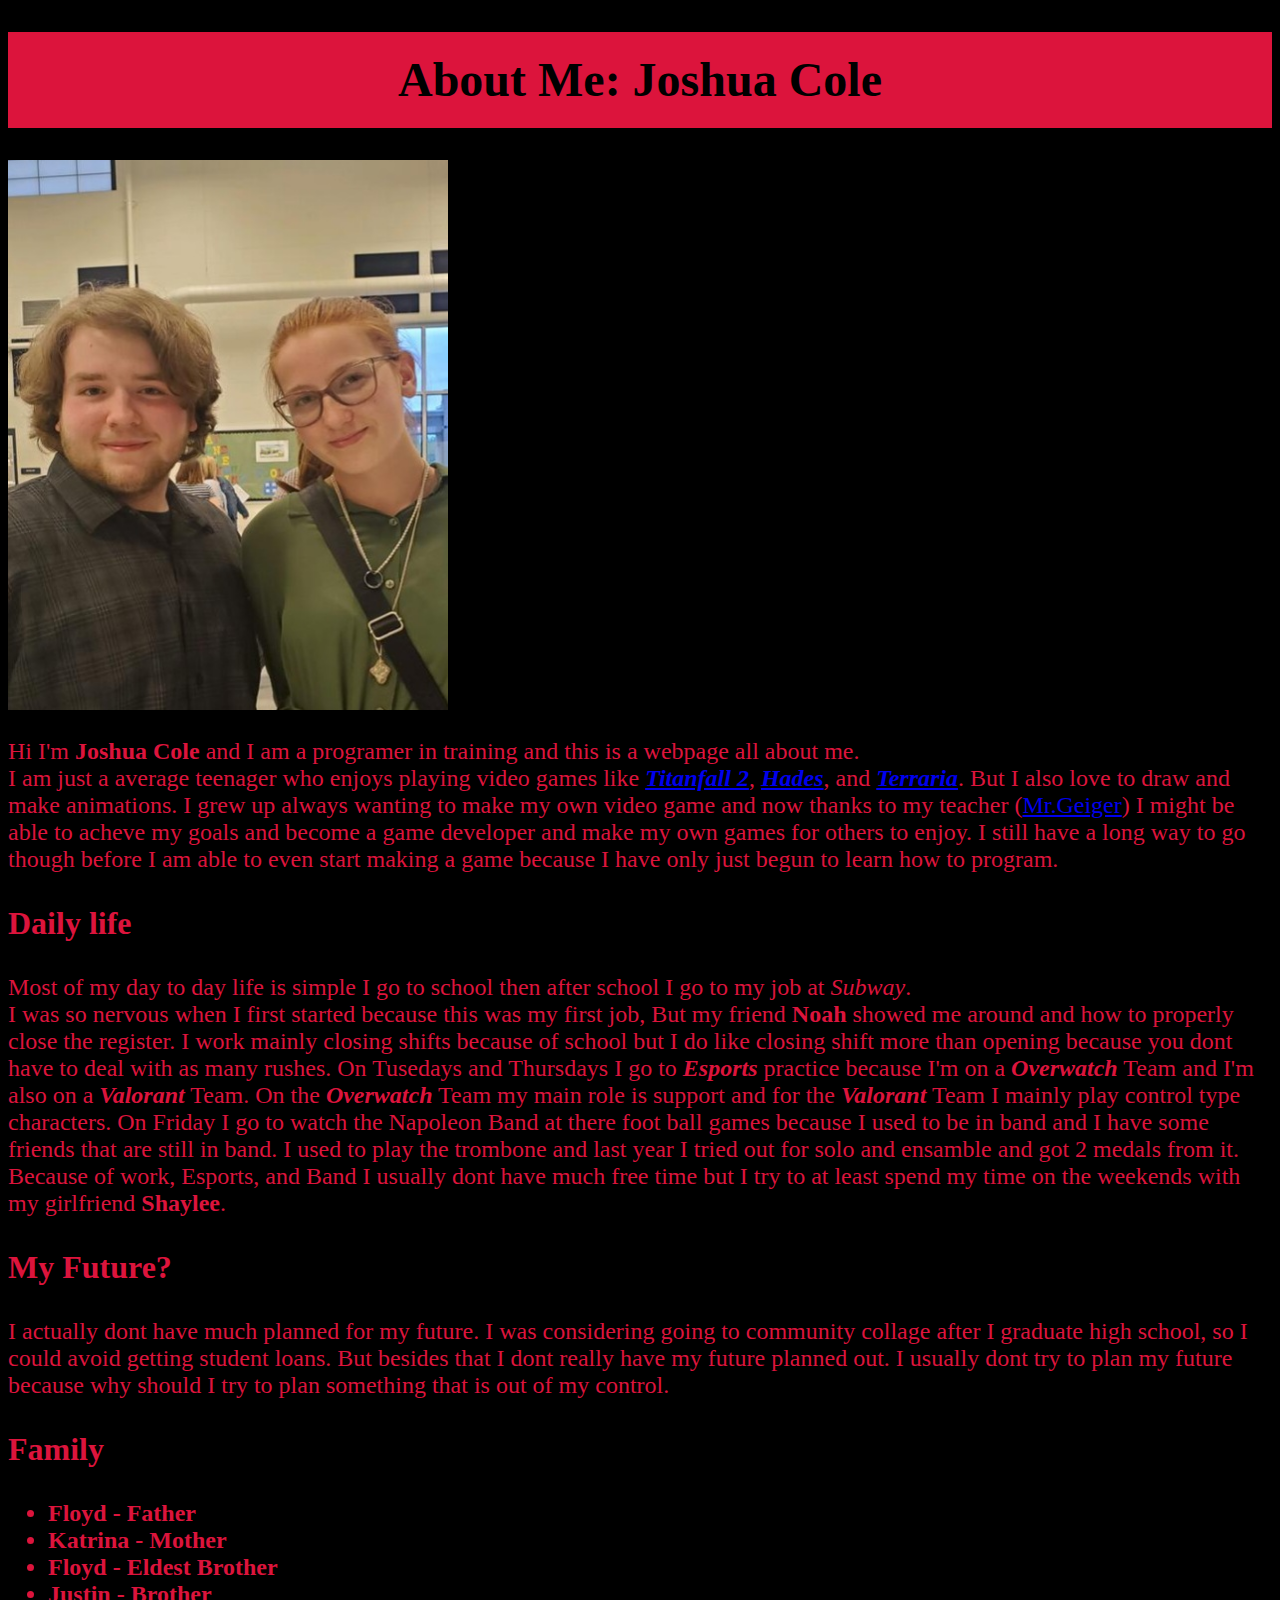
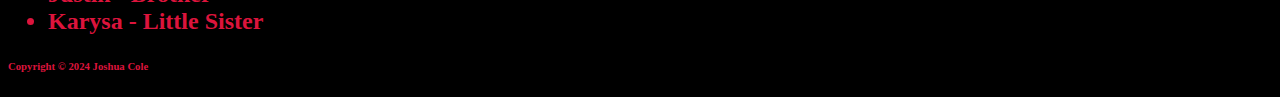
==== index.html @ f99acadc "added styles" ====
<!DOCTYPE html>
<html lang="en"> 
    <head>
        <!--meta stuff-->
        <meta charset="UTF-8">
        <meta name="description" content="This is a page about Joshua Cole">
        <meta name="keywords" content="Joshua, Cole, Joshua Cole">
        <title>Hi, Im Josh</title>
        <link rel="stylesheet" href="mystyle.css">
       <!-- embedded style
         <style>
            h1{
                color:aqua;
            }
        </style> -->
    </head>

    <!--information about me-->
    <body>
        <h1> About Me: Joshua Cole</h1>
        <img src="images/me.jpg" alt="a picture of Joshua Cole and his girlfriend Shaylee" height="550" width="440">
        <p>Hi I'm <strong>Joshua Cole</strong> and I am a programer in training and this is a webpage all about me.<br> I am just a average teenager who enjoys playing video games like <a href="https://en.wikipedia.org/wiki/Titanfall_2" title="titanfall 2 wiki"><em><strong>Titanfall 2</strong></em></a>,
            <a href="https://hades.fandom.com/wiki/Hades_(game)" title="Hades wiki"><em><strong>Hades</strong></em></a>, and <a href="https://terraria.org" title="terraria home page"><em><strong>Terraria</strong></em></a>. 
            But I also love to draw and make animations. I grew up always wanting to make my own video game and now thanks to my teacher (<a href="https://mrgeiger.com" title="mrgeiger.com">Mr.Geiger</a>) I might be able to acheve my goals and become a game developer and make my own games for others to enjoy.
            I still have a long way to go though before I am able to even start making a game because I have only just begun to learn how to program.
        </p>
    <!--My Daily life-->
        <h3>Daily life</h3>
        <p>Most of my day to day life is simple I go to school then after school I go to my job at <em>Subway</em>.<br> I was so nervous when I first started because this was my first job,
            But my friend <strong>Noah</strong> showed me around and how to properly close the register. I work mainly closing shifts because of school but I do like closing shift more than opening because you dont have to deal with as many rushes.
        On Tusedays and Thursdays I go to <em><strong>Esports</strong></em> practice because I'm on a <em><strong>Overwatch</strong></em> Team and I'm also on a <em><strong>Valorant</strong></em> Team. On the <em><strong>Overwatch</strong></em> Team
         my main role is support and for the <em><strong>Valorant</strong></em> Team I mainly play control type characters.
        On Friday I go to watch the Napoleon Band at there foot ball games because I used to be in band and I have some friends that are still in band. I used to play the trombone and last year I tried out for solo and ensamble and got 2 medals from it.
         Because of work, Esports, and Band I usually dont have much free time but I try to at least spend my time on the weekends with my girlfriend <strong>Shaylee</strong>.
        
        </p>
    <!--Future-->
        <h3>My Future?</h3>
        <p>I actually dont have much planned for my future. I was considering going to community collage after I graduate high school, so I could avoid getting student loans. But besides that I dont really have my future planned out.
        I usually dont try to plan my future because why should I try to plan something that is out of my control.</p>
    <!--My family-->
        <h3>Family</h3>
        <ul><li>Floyd - Father</li>
        <li>Katrina - Mother</li>
        <li>Floyd - Eldest Brother</li>
        <li>Justin - Brother</li>
        <li>Karysa - Little Sister</li></ul>

        <h6> Copyright &copy; 2024 Joshua Cole</h6>
    </body>
</html>
<!--inline style do not use <h1> style="color:red"-->
---- mystyle.css ----
h1 {
    background-color: crimson;
    color : black;
    text-align : center;
    font: bold italic 'Times New Roman', times, serif;
    font-size: 3em;
    line-height: 2em;
}
h3 {
    color: crimson;
    font-family: 'Times New Roman', Times, serif;
    font-size: 2em;
    
}

body{
    background-color: rgb(0, 0, 0);
}

p {
    color: crimson;
    font-family: 'Times New Roman', Times, serif;
    font-size: 1.5em;
    font-style: normal;
    font-weight: normal;
}
ul {
    color: crimson;
    font-size: 1.5em;
    font-weight: bold;
}

h6 {
    color: crimson;
}
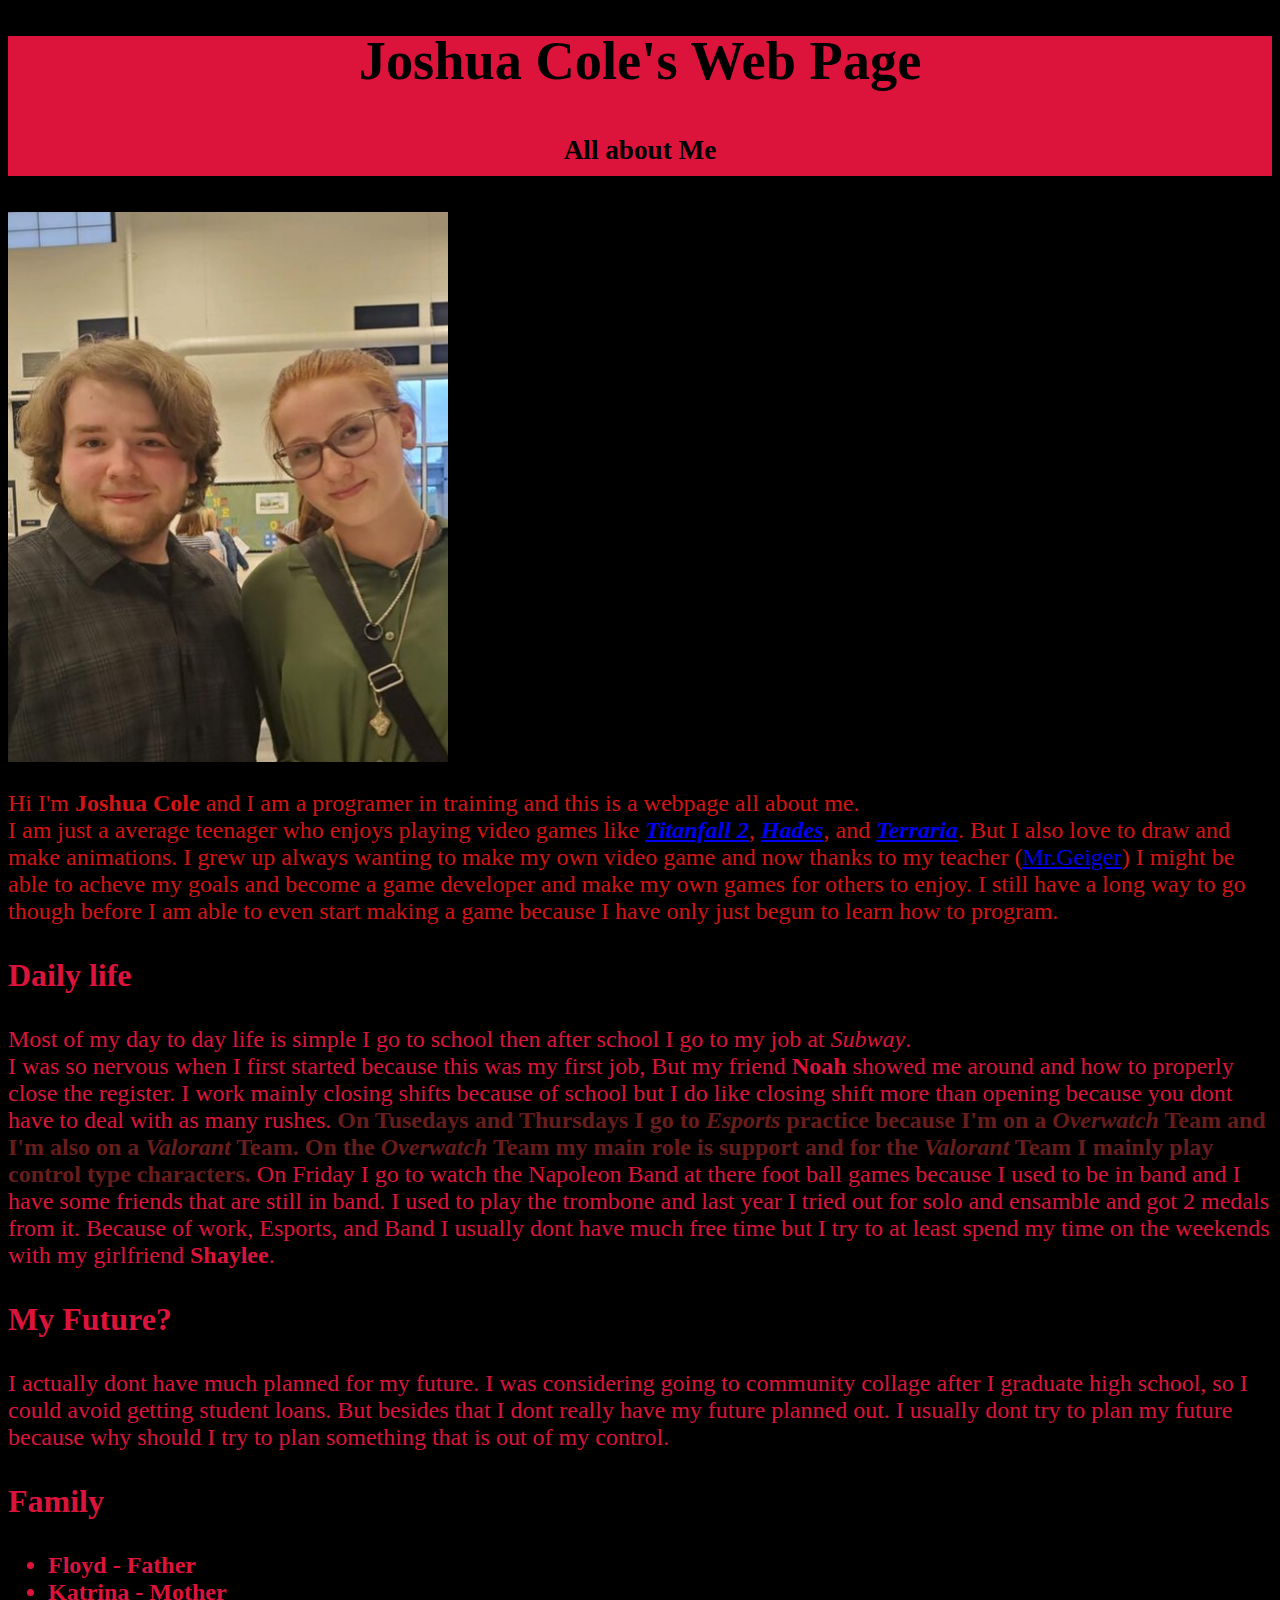
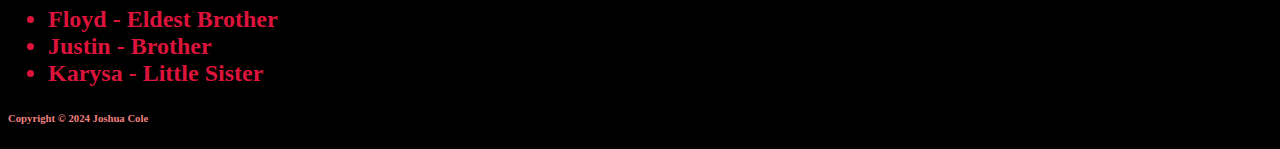
==== commit d0a4bdae: "playlist complete" ====
--- a/index.html
+++ b/index.html
@@ -17,19 +17,23 @@
 
     <!--information about me-->
     <body>
-        <h1> About Me: Joshua Cole</h1>
-        <img src="images/me.jpg" alt="a picture of Joshua Cole and his girlfriend Shaylee" height="550" width="440">
-        <p>Hi I'm <strong>Joshua Cole</strong> and I am a programer in training and this is a webpage all about me.<br> I am just a average teenager who enjoys playing video games like <a href="https://en.wikipedia.org/wiki/Titanfall_2" title="titanfall 2 wiki"><em><strong>Titanfall 2</strong></em></a>,
-            <a href="https://hades.fandom.com/wiki/Hades_(game)" title="Hades wiki"><em><strong>Hades</strong></em></a>, and <a href="https://terraria.org" title="terraria home page"><em><strong>Terraria</strong></em></a>. 
-            But I also love to draw and make animations. I grew up always wanting to make my own video game and now thanks to my teacher (<a href="https://mrgeiger.com" title="mrgeiger.com">Mr.Geiger</a>) I might be able to acheve my goals and become a game developer and make my own games for others to enjoy.
-            I still have a long way to go though before I am able to even start making a game because I have only just begun to learn how to program.
-        </p>
+        <header>
+        <h1>Joshua Cole's Web Page</h1>
+        <h4>All about Me</h4></header>
+        <main>
+            <img src="images/me.jpg" alt="a picture of Joshua Cole and his girlfriend Shaylee" height="550" width="440">
+            <p>Hi I'm <strong>Joshua Cole</strong> and I am a programer in training and this is a webpage all about me.<br> I am just a average teenager who enjoys playing video games like <a href="https://en.wikipedia.org/wiki/Titanfall_2" title="titanfall 2 wiki"><em><strong>Titanfall 2</strong></em></a>,
+                <a href="https://hades.fandom.com/wiki/Hades_(game)" title="Hades wiki"><em><strong>Hades</strong></em></a>, and <a href="https://terraria.org" title="terraria home page"><em><strong>Terraria</strong></em></a>.
+                But I also love to draw and make animations. I grew up always wanting to make my own video game and now thanks to my teacher (<a href="https://mrgeiger.com" title="mrgeiger.com">Mr.Geiger</a>) I might be able to acheve my goals and become a game developer and make my own games for others to enjoy.
+                I still have a long way to go though before I am able to even start making a game because I have only just begun to learn how to program.
+            </p>
+        </main>
     <!--My Daily life-->
         <h3>Daily life</h3>
         <p>Most of my day to day life is simple I go to school then after school I go to my job at <em>Subway</em>.<br> I was so nervous when I first started because this was my first job,
             But my friend <strong>Noah</strong> showed me around and how to properly close the register. I work mainly closing shifts because of school but I do like closing shift more than opening because you dont have to deal with as many rushes.
-        On Tusedays and Thursdays I go to <em><strong>Esports</strong></em> practice because I'm on a <em><strong>Overwatch</strong></em> Team and I'm also on a <em><strong>Valorant</strong></em> Team. On the <em><strong>Overwatch</strong></em> Team
-         my main role is support and for the <em><strong>Valorant</strong></em> Team I mainly play control type characters.
+            <span id="videoGames">On Tusedays and Thursdays I go to <em><strong>Esports</strong></em> practice because I'm on a <em><strong>Overwatch</strong></em> Team and I'm also on a <em><strong>Valorant</strong></em> Team. On the <em><strong>Overwatch</strong></em> Team
+         my main role is support and for the <em><strong>Valorant</strong></em> Team I mainly play control type characters.</span>
         On Friday I go to watch the Napoleon Band at there foot ball games because I used to be in band and I have some friends that are still in band. I used to play the trombone and last year I tried out for solo and ensamble and got 2 medals from it.
          Because of work, Esports, and Band I usually dont have much free time but I try to at least spend my time on the weekends with my girlfriend <strong>Shaylee</strong>.
         
@@ -38,7 +42,8 @@
         <h3>My Future?</h3>
         <p>I actually dont have much planned for my future. I was considering going to community collage after I graduate high school, so I could avoid getting student loans. But besides that I dont really have my future planned out.
         I usually dont try to plan my future because why should I try to plan something that is out of my control.</p>
-    <!--My family-->
+    
+        <!--My family-->
         <h3>Family</h3>
         <ul><li>Floyd - Father</li>
         <li>Katrina - Mother</li>
@@ -46,7 +51,9 @@
         <li>Justin - Brother</li>
         <li>Karysa - Little Sister</li></ul>
 
-        <h6> Copyright &copy; 2024 Joshua Cole</h6>
+        <footer>   
+        <h6> Copyright &copy; 2024 Joshua Cole</h6> </footer>
+
     </body>
 </html>
 <!--inline style do not use <h1> style="color:red"-->--- a/mystyle.css
+++ b/mystyle.css
@@ -1,13 +1,14 @@
-h1 {
+header {
     background-color: crimson;
     color : black;
     text-align : center;
-    font: bold italic 'Times New Roman', times, serif;
-    font-size: 3em;
-    line-height: 2em;
+    
+    font-family: 'Times New Roman', Times, serif;
+    font-size: 1.7em;
+    line-height: 1.9em;
 }
+
 h3 {
-    color: crimson;
     font-family: 'Times New Roman', Times, serif;
     font-size: 2em;
     
@@ -15,10 +16,10 @@
 
 body{
     background-color: rgb(0, 0, 0);
+    color: crimson;
 }
 
 p {
-    color: crimson;
     font-family: 'Times New Roman', Times, serif;
     font-size: 1.5em;
     font-style: normal;
@@ -30,7 +31,15 @@
     font-weight: bold;
 }
 
-h6 {
-    color: crimson;
+#videoGames {
+    color: rgb(104, 29, 29);
+    font-weight: bold;
 }
 
+main {
+    color: rgb(211, 20, 20);
+}
+
+footer {
+    color: rgb(238, 128, 128);
+}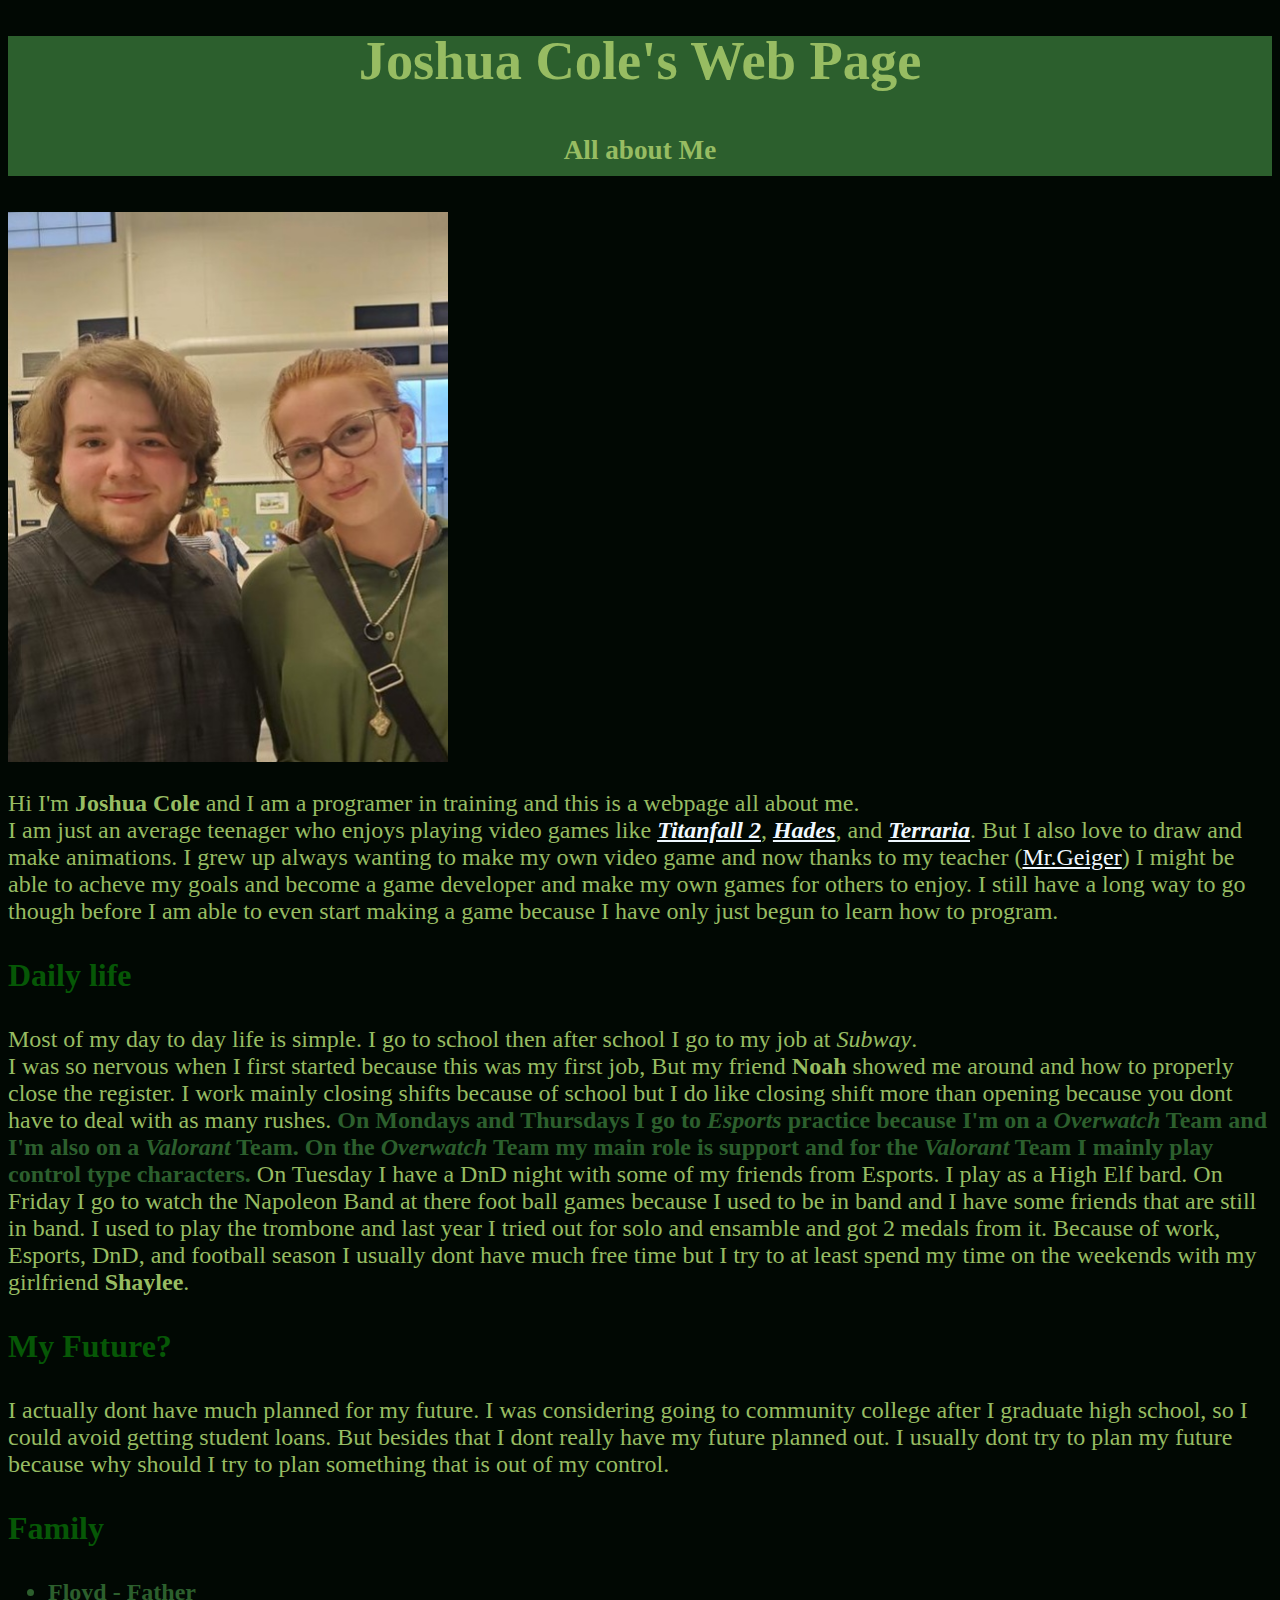
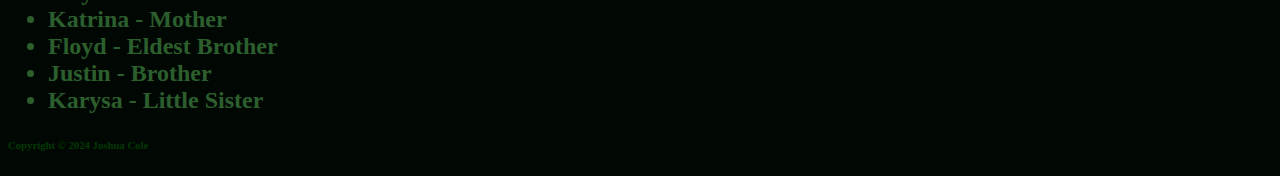
==== commit 3cfb3000: "thursday" ====
--- a/index.html
+++ b/index.html
@@ -22,7 +22,7 @@
         <h4>All about Me</h4></header>
         <main>
             <img src="images/me.jpg" alt="a picture of Joshua Cole and his girlfriend Shaylee" height="550" width="440">
-            <p>Hi I'm <strong>Joshua Cole</strong> and I am a programer in training and this is a webpage all about me.<br> I am just a average teenager who enjoys playing video games like <a href="https://en.wikipedia.org/wiki/Titanfall_2" title="titanfall 2 wiki"><em><strong>Titanfall 2</strong></em></a>,
+            <p>Hi I'm <strong>Joshua Cole</strong> and I am a programer in training and this is a webpage all about me.<br> I am just an average teenager who enjoys playing video games like <a href="https://en.wikipedia.org/wiki/Titanfall_2" title="titanfall 2 wiki"><em><strong>Titanfall 2</strong></em></a>,
                 <a href="https://hades.fandom.com/wiki/Hades_(game)" title="Hades wiki"><em><strong>Hades</strong></em></a>, and <a href="https://terraria.org" title="terraria home page"><em><strong>Terraria</strong></em></a>.
                 But I also love to draw and make animations. I grew up always wanting to make my own video game and now thanks to my teacher (<a href="https://mrgeiger.com" title="mrgeiger.com">Mr.Geiger</a>) I might be able to acheve my goals and become a game developer and make my own games for others to enjoy.
                 I still have a long way to go though before I am able to even start making a game because I have only just begun to learn how to program.
@@ -30,17 +30,18 @@
         </main>
     <!--My Daily life-->
         <h3>Daily life</h3>
-        <p>Most of my day to day life is simple I go to school then after school I go to my job at <em>Subway</em>.<br> I was so nervous when I first started because this was my first job,
+        <p>Most of my day to day life is simple. I go to school then after school I go to my job at <em>Subway</em>.<br> I was so nervous when I first started because this was my first job,
             But my friend <strong>Noah</strong> showed me around and how to properly close the register. I work mainly closing shifts because of school but I do like closing shift more than opening because you dont have to deal with as many rushes.
-            <span id="videoGames">On Tusedays and Thursdays I go to <em><strong>Esports</strong></em> practice because I'm on a <em><strong>Overwatch</strong></em> Team and I'm also on a <em><strong>Valorant</strong></em> Team. On the <em><strong>Overwatch</strong></em> Team
+            <span id="videoGames">On Mondays and Thursdays I go to <em><strong>Esports</strong></em> practice because I'm on a <em><strong>Overwatch</strong></em> Team and I'm also on a <em><strong>Valorant</strong></em> Team. On the <em><strong>Overwatch</strong></em> Team
          my main role is support and for the <em><strong>Valorant</strong></em> Team I mainly play control type characters.</span>
-        On Friday I go to watch the Napoleon Band at there foot ball games because I used to be in band and I have some friends that are still in band. I used to play the trombone and last year I tried out for solo and ensamble and got 2 medals from it.
-         Because of work, Esports, and Band I usually dont have much free time but I try to at least spend my time on the weekends with my girlfriend <strong>Shaylee</strong>.
+         On Tuesday I have a DnD night with some of my friends from Esports. I play as a High Elf bard.
+         On Friday I go to watch the Napoleon Band at there foot ball games because I used to be in band and I have some friends that are still in band. I used to play the trombone and last year I tried out for solo and ensamble and got 2 medals from it.
+         Because of work, Esports, DnD, and football season I usually dont have much free time but I try to at least spend my time on the weekends with my girlfriend <strong>Shaylee</strong>.
         
         </p>
     <!--Future-->
         <h3>My Future?</h3>
-        <p>I actually dont have much planned for my future. I was considering going to community collage after I graduate high school, so I could avoid getting student loans. But besides that I dont really have my future planned out.
+        <p>I actually dont have much planned for my future. I was considering going to community college after I graduate high school, so I could avoid getting student loans. But besides that I dont really have my future planned out.
         I usually dont try to plan my future because why should I try to plan something that is out of my control.</p>
     
         <!--My family-->
--- a/mystyle.css
+++ b/mystyle.css
@@ -1,6 +1,6 @@
 header {
-    background-color: crimson;
-    color : black;
+    background-color: #2c5f2d;
+    color : #97bc62;
     text-align : center;
     
     font-family: 'Times New Roman', Times, serif;
@@ -9,14 +9,15 @@
 }
 
 h3 {
+    color: #065706;
     font-family: 'Times New Roman', Times, serif;
     font-size: 2em;
     
 }
 
 body{
-    background-color: rgb(0, 0, 0);
-    color: crimson;
+    background-color: #010803;
+    color: #97bc62;
 }
 
 p {
@@ -26,20 +27,36 @@
     font-weight: normal;
 }
 ul {
-    color: crimson;
+    color: #2c5f2d;
     font-size: 1.5em;
     font-weight: bold;
 }
 
 #videoGames {
-    color: rgb(104, 29, 29);
+    color: #2c5f2d;
     font-weight: bold;
 }
 
 main {
-    color: rgb(211, 20, 20);
+    color: #97bc62;
 }
 
 footer {
-    color: rgb(238, 128, 128);
+    color: #033803;
+}
+
+a:link{
+    color: aliceblue;
+}
+
+a:visited {
+    color: aqua;
+}
+
+a:hover {
+    color: lawngreen;
+}
+
+a:active {
+    color: rgb(255, 0, 0);
 }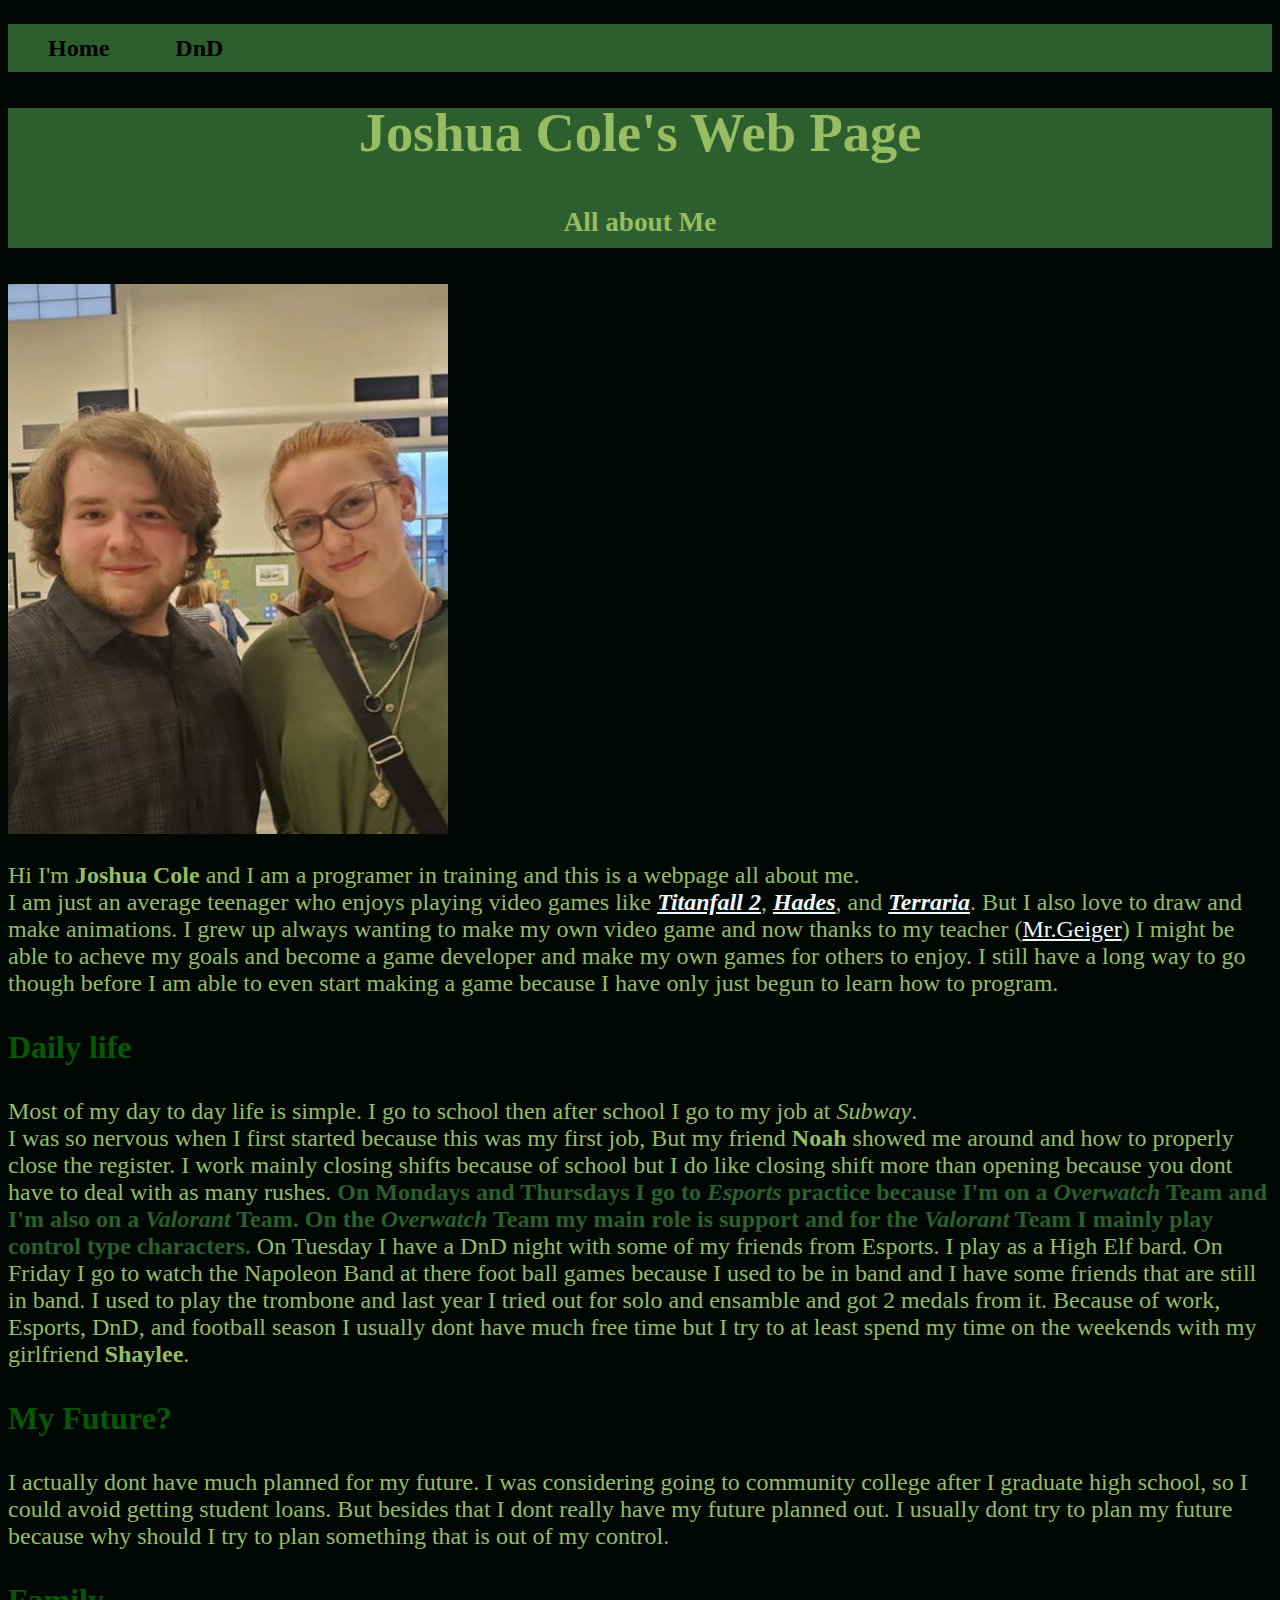
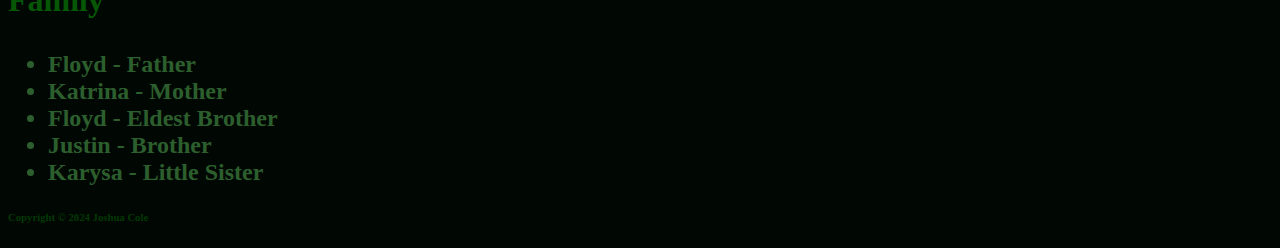
==== commit bb948b20: "nav bar" ====
--- a/index.html
+++ b/index.html
@@ -1,6 +1,7 @@
 <!DOCTYPE html>
 <html lang="en"> 
     <head>
+
         <!--meta stuff-->
         <meta charset="UTF-8">
         <meta name="description" content="This is a page about Joshua Cole">
@@ -17,6 +18,13 @@
 
     <!--information about me-->
     <body>
+        <nav>
+            <ul>
+                <li><a href="index.html" title="Home Page">Home</a></a></li>
+                <li><a href="page2.html" title="DnD">DnD</a></li>
+            </ul>
+        </nav>
+
         <header>
         <h1>Joshua Cole's Web Page</h1>
         <h4>All about Me</h4></header>
@@ -31,8 +39,8 @@
     <!--My Daily life-->
         <h3>Daily life</h3>
         <p>Most of my day to day life is simple. I go to school then after school I go to my job at <em>Subway</em>.<br> I was so nervous when I first started because this was my first job,
-            But my friend <strong>Noah</strong> showed me around and how to properly close the register. I work mainly closing shifts because of school but I do like closing shift more than opening because you dont have to deal with as many rushes.
-            <span id="videoGames">On Mondays and Thursdays I go to <em><strong>Esports</strong></em> practice because I'm on a <em><strong>Overwatch</strong></em> Team and I'm also on a <em><strong>Valorant</strong></em> Team. On the <em><strong>Overwatch</strong></em> Team
+         But my friend <strong>Noah</strong> showed me around and how to properly close the register. I work mainly closing shifts because of school but I do like closing shift more than opening because you dont have to deal with as many rushes.
+        <span id="videoGames">On Mondays and Thursdays I go to <em><strong>Esports</strong></em> practice because I'm on a <em><strong>Overwatch</strong></em> Team and I'm also on a <em><strong>Valorant</strong></em> Team. On the <em><strong>Overwatch</strong></em> Team
          my main role is support and for the <em><strong>Valorant</strong></em> Team I mainly play control type characters.</span>
          On Tuesday I have a DnD night with some of my friends from Esports. I play as a High Elf bard.
          On Friday I go to watch the Napoleon Band at there foot ball games because I used to be in band and I have some friends that are still in band. I used to play the trombone and last year I tried out for solo and ensamble and got 2 medals from it.
@@ -42,7 +50,7 @@
     <!--Future-->
         <h3>My Future?</h3>
         <p>I actually dont have much planned for my future. I was considering going to community college after I graduate high school, so I could avoid getting student loans. But besides that I dont really have my future planned out.
-        I usually dont try to plan my future because why should I try to plan something that is out of my control.</p>
+         I usually dont try to plan my future because why should I try to plan something that is out of my control.</p>
     
         <!--My family-->
         <h3>Family</h3>
--- a/mystyle.css
+++ b/mystyle.css
@@ -26,10 +26,12 @@
     font-style: normal;
     font-weight: normal;
 }
+
 ul {
     color: #2c5f2d;
     font-size: 1.5em;
     font-weight: bold;
+    list-style-image: none;
 }
 
 #videoGames {
@@ -59,4 +61,33 @@
 
 a:active {
     color: rgb(255, 0, 0);
+}
+nav
+{
+    background-color: #2c5f2d;
+}
+nav li
+{
+    display: inline;
+    padding-right: 60px;
+    line-height: 2em;
+    list-style-type: none;
+}
+nav a:link
+{
+    color: rgb(0, 0, 0);
+    text-decoration: none;
+}
+nav a:visited
+{
+    color: gray;
+}
+nav a:hover
+{
+    color: white;
+    text-decoration: underline;
+}
+nav a:active
+{
+    color: aqua;
 }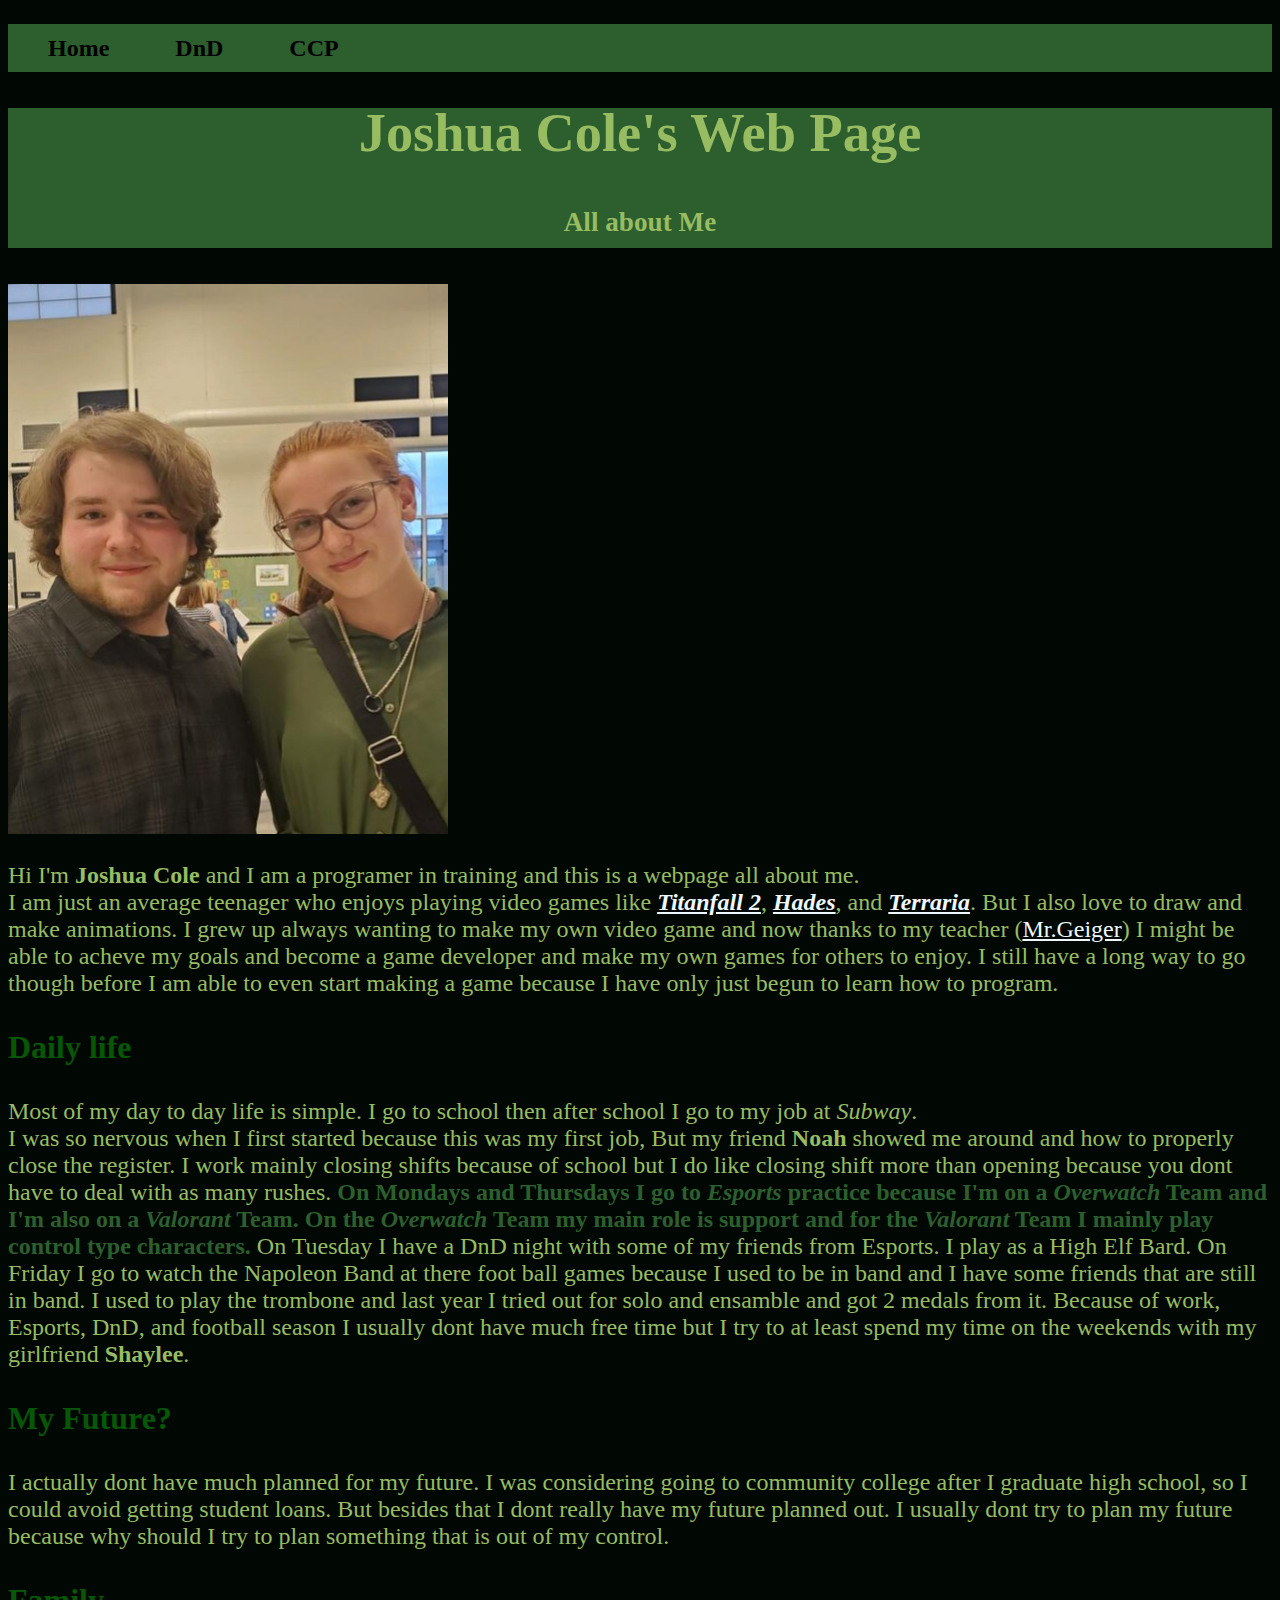
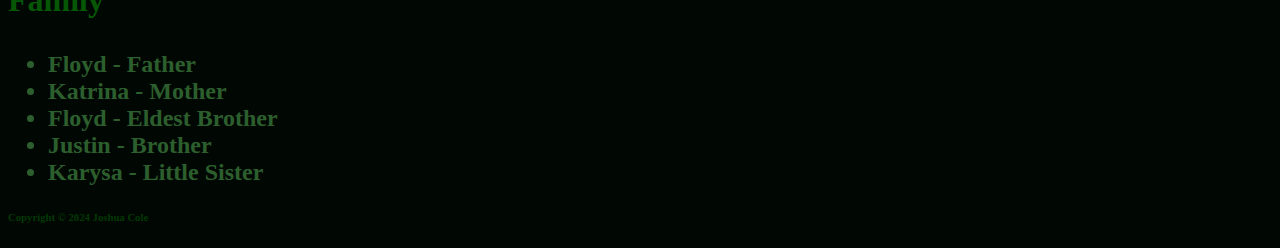
==== commit e9fe6266: "CCP Table" ====
--- a/index.html
+++ b/index.html
@@ -22,6 +22,7 @@
             <ul>
                 <li><a href="index.html" title="Home Page">Home</a></a></li>
                 <li><a href="page2.html" title="DnD">DnD</a></li>
+                <li><a href="ccp.html" title="CCP corses">CCP</a></li>
             </ul>
         </nav>
 
@@ -42,7 +43,7 @@
          But my friend <strong>Noah</strong> showed me around and how to properly close the register. I work mainly closing shifts because of school but I do like closing shift more than opening because you dont have to deal with as many rushes.
         <span id="videoGames">On Mondays and Thursdays I go to <em><strong>Esports</strong></em> practice because I'm on a <em><strong>Overwatch</strong></em> Team and I'm also on a <em><strong>Valorant</strong></em> Team. On the <em><strong>Overwatch</strong></em> Team
          my main role is support and for the <em><strong>Valorant</strong></em> Team I mainly play control type characters.</span>
-         On Tuesday I have a DnD night with some of my friends from Esports. I play as a High Elf bard.
+         On Tuesday I have a DnD night with some of my friends from Esports. I play as a High Elf Bard.
          On Friday I go to watch the Napoleon Band at there foot ball games because I used to be in band and I have some friends that are still in band. I used to play the trombone and last year I tried out for solo and ensamble and got 2 medals from it.
          Because of work, Esports, DnD, and football season I usually dont have much free time but I try to at least spend my time on the weekends with my girlfriend <strong>Shaylee</strong>.
         
--- a/mystyle.css
+++ b/mystyle.css
@@ -80,14 +80,33 @@
 }
 nav a:visited
 {
-    color: gray;
+    color: white;
 }
 nav a:hover
 {
-    color: white;
+    color: aqua;
     text-decoration: underline;
 }
 nav a:active
 {
-    color: aqua;
-}+    color: darkblue;
+}
+table{
+    border: solid 2px #065706;
+    border-collapse: collapse;
+    width: 250px;
+    text-align: center;
+    margin: auto;
+}
+
+tr, td, th {
+    border: solid 2px #065706;
+    padding: 5px;
+    width: 50px;
+    background-color: #0e1801;
+}
+caption{
+    caption-side: top;
+    font-weight: bold;
+    margin: 5px;
+}
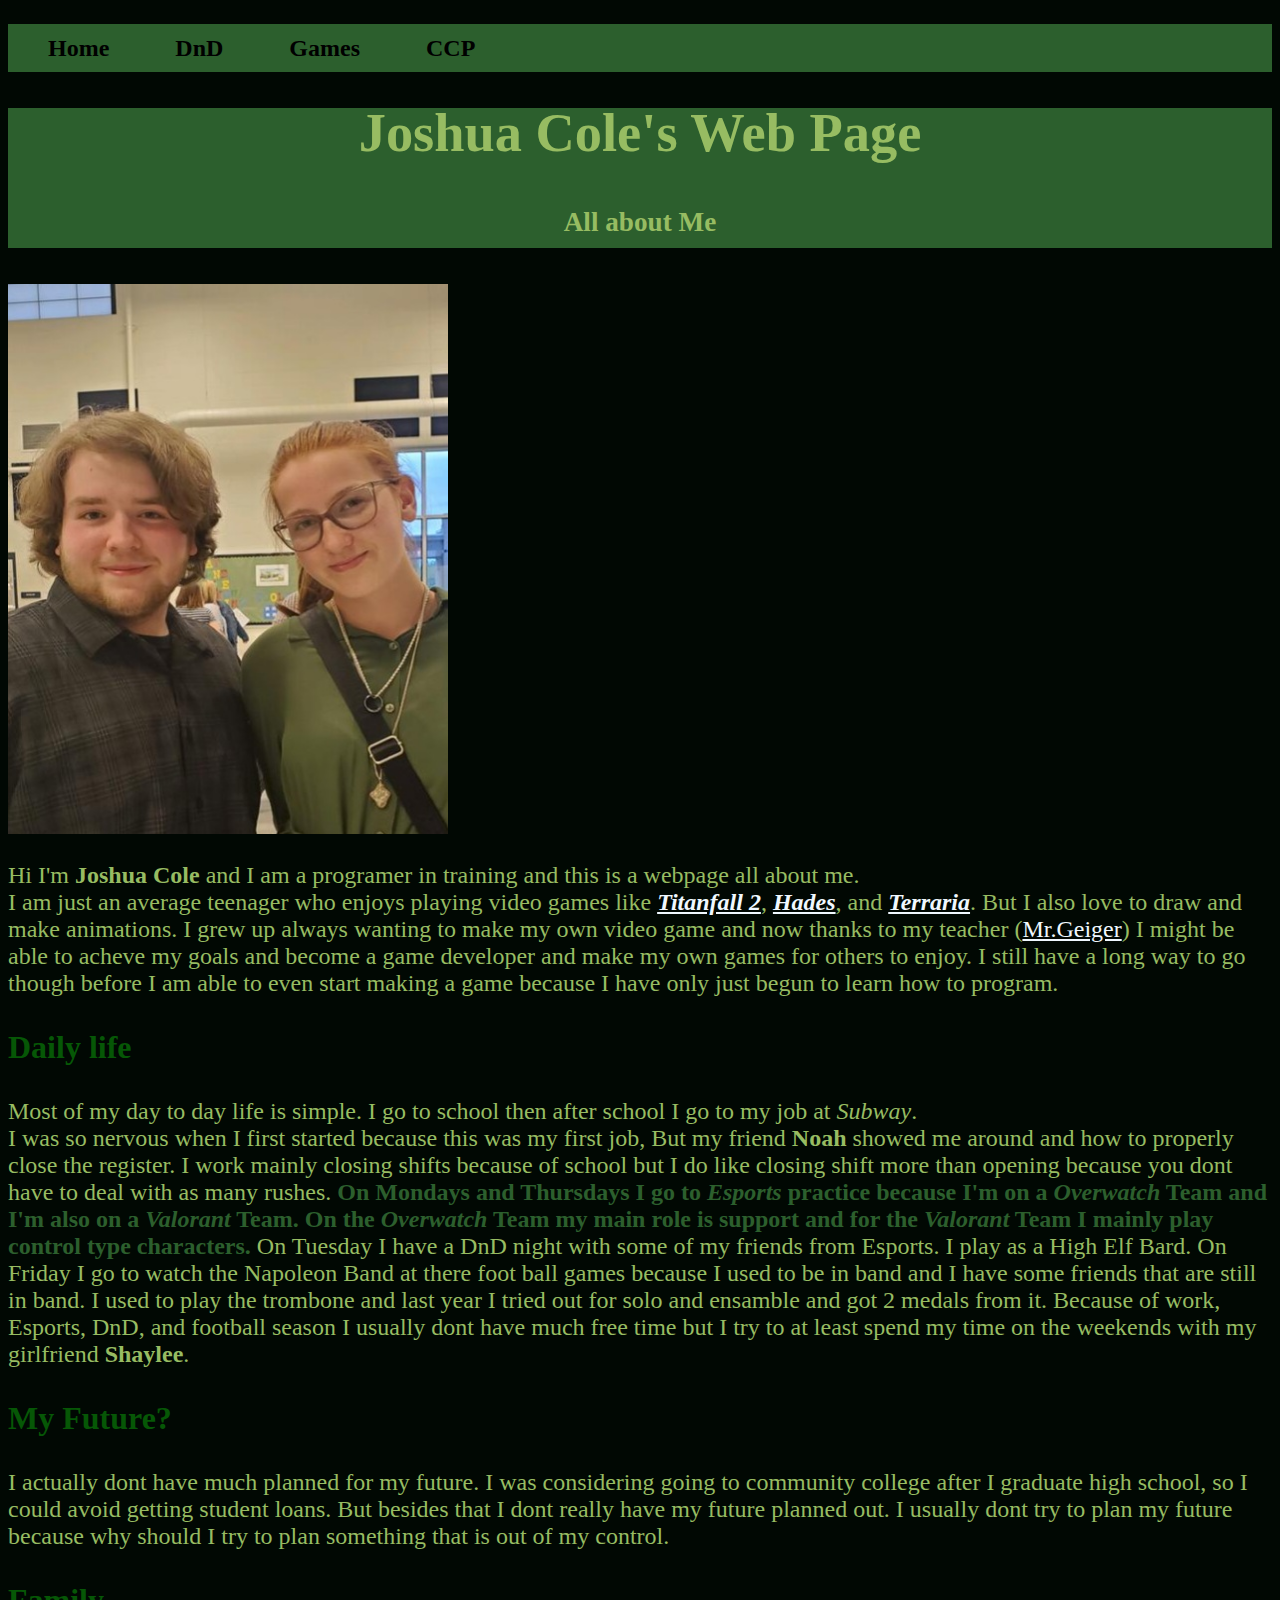
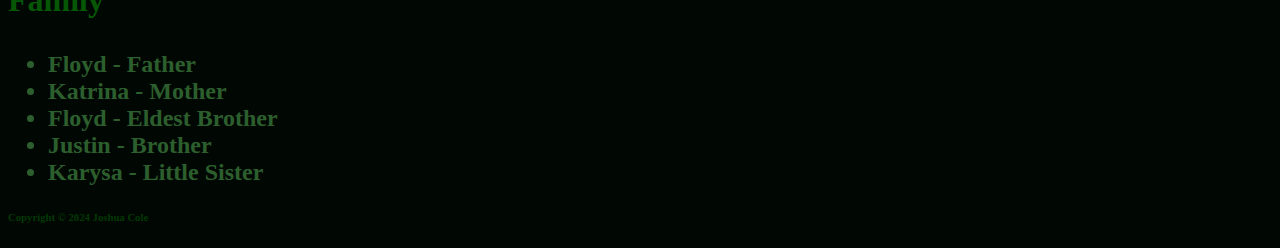
==== commit 93fdcf6d: "pong" ====
--- a/index.html
+++ b/index.html
@@ -22,6 +22,7 @@
             <ul>
                 <li><a href="index.html" title="Home Page">Home</a></a></li>
                 <li><a href="page2.html" title="DnD">DnD</a></li>
+                <li><a href="page3.html" title="Games">Games</a></li>
                 <li><a href="ccp.html" title="CCP corses">CCP</a></li>
             </ul>
         </nav>
--- a/mystyle.css
+++ b/mystyle.css
@@ -110,3 +110,8 @@
     font-weight: bold;
     margin: 5px;
 }
+iframe{
+    width: 800px;
+    height: 650px;
+    border: 0px;
+}
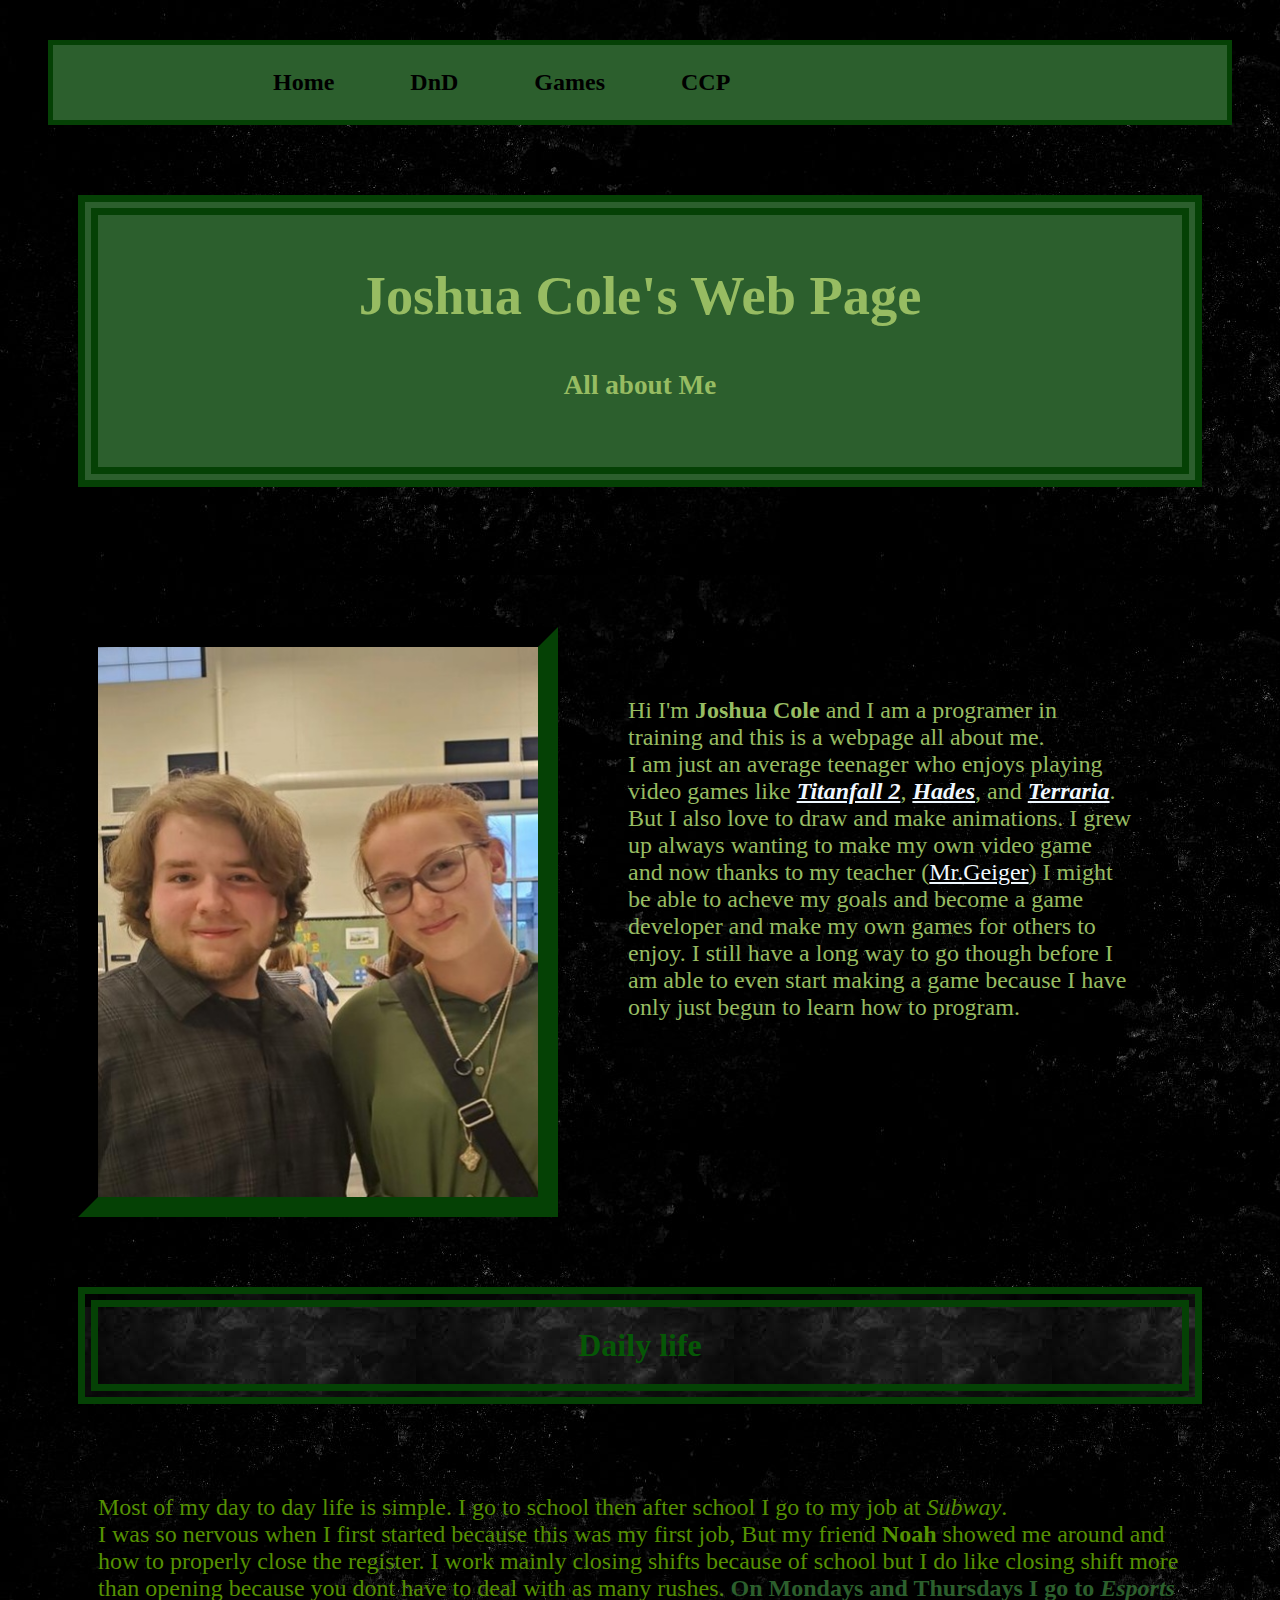
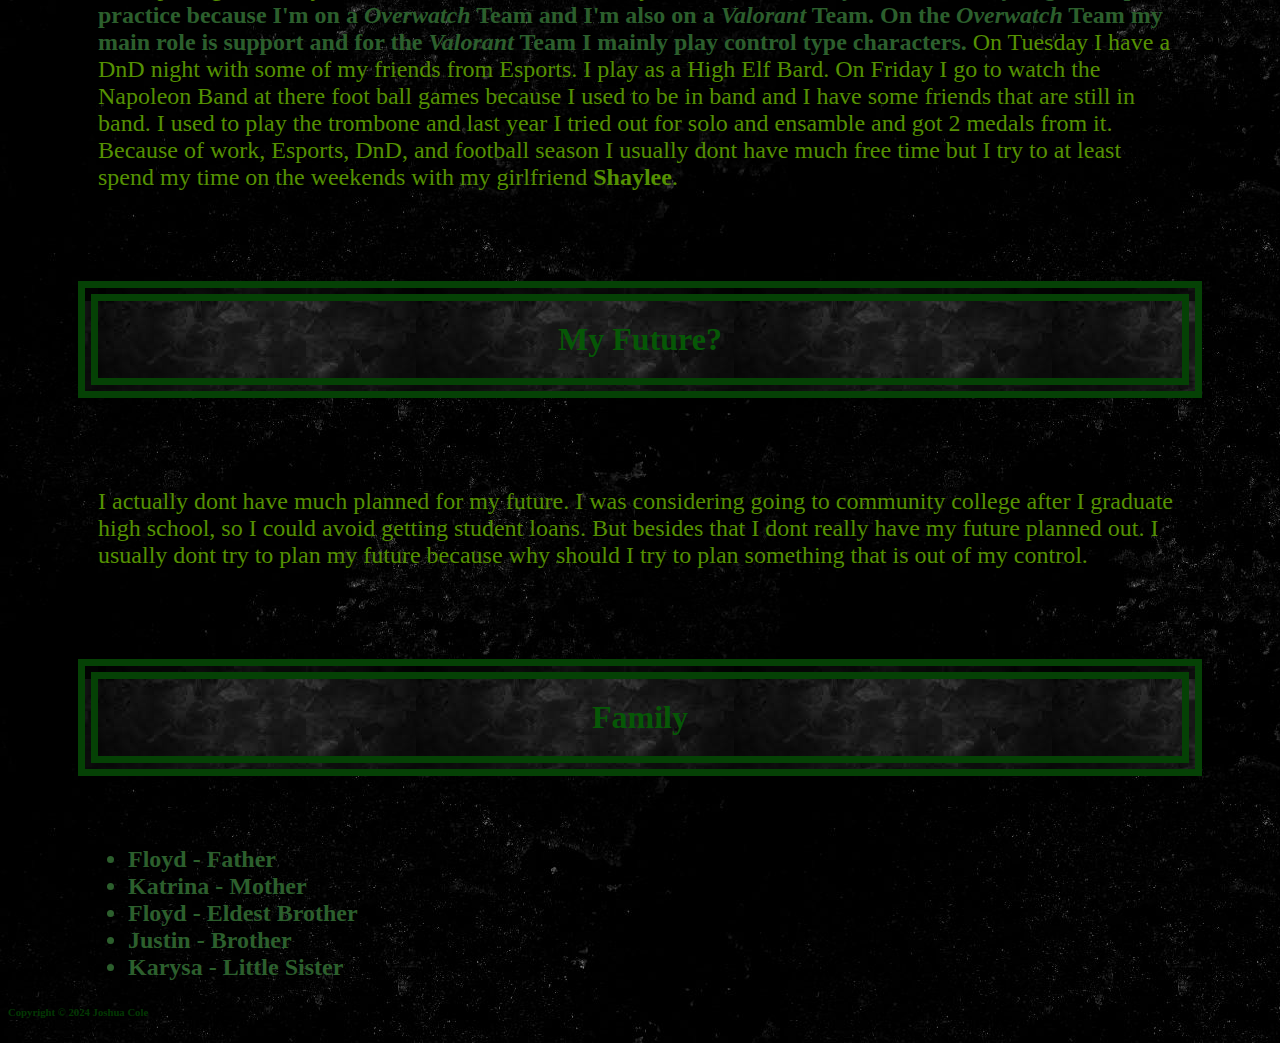
==== commit 54561f3a: "padding and margins added :)" ====
--- a/index.html
+++ b/index.html
@@ -30,15 +30,16 @@
         <header>
         <h1>Joshua Cole's Web Page</h1>
         <h4>All about Me</h4></header>
+            <img src="images/me.jpg" alt="a picture of Joshua Cole and his girlfriend Shaylee" height="550" width="440">
         <main>
-            <img src="images/me.jpg" alt="a picture of Joshua Cole and his girlfriend Shaylee" height="550" width="440">
-            <p>Hi I'm <strong>Joshua Cole</strong> and I am a programer in training and this is a webpage all about me.<br> I am just an average teenager who enjoys playing video games like <a href="https://en.wikipedia.org/wiki/Titanfall_2" title="titanfall 2 wiki"><em><strong>Titanfall 2</strong></em></a>,
+            <p> Hi I'm <strong>Joshua Cole</strong> and I am a programer in training and this is a webpage all about me.<br> I am just an average teenager who enjoys playing video games like <a href="https://en.wikipedia.org/wiki/Titanfall_2" title="titanfall 2 wiki"><em><strong>Titanfall 2</strong></em></a>,
                 <a href="https://hades.fandom.com/wiki/Hades_(game)" title="Hades wiki"><em><strong>Hades</strong></em></a>, and <a href="https://terraria.org" title="terraria home page"><em><strong>Terraria</strong></em></a>.
                 But I also love to draw and make animations. I grew up always wanting to make my own video game and now thanks to my teacher (<a href="https://mrgeiger.com" title="mrgeiger.com">Mr.Geiger</a>) I might be able to acheve my goals and become a game developer and make my own games for others to enjoy.
-                I still have a long way to go though before I am able to even start making a game because I have only just begun to learn how to program.
+                I still have a long way to go though before I am able to even start making a game because I have only just begun to learn how to program.<br>
             </p>
         </main>
     <!--My Daily life-->
+        <span id = "Daily">
         <h3>Daily life</h3>
         <p>Most of my day to day life is simple. I go to school then after school I go to my job at <em>Subway</em>.<br> I was so nervous when I first started because this was my first job,
          But my friend <strong>Noah</strong> showed me around and how to properly close the register. I work mainly closing shifts because of school but I do like closing shift more than opening because you dont have to deal with as many rushes.
@@ -49,19 +50,21 @@
          Because of work, Esports, DnD, and football season I usually dont have much free time but I try to at least spend my time on the weekends with my girlfriend <strong>Shaylee</strong>.
         
         </p>
+    </span>
     <!--Future-->
         <h3>My Future?</h3>
         <p>I actually dont have much planned for my future. I was considering going to community college after I graduate high school, so I could avoid getting student loans. But besides that I dont really have my future planned out.
          I usually dont try to plan my future because why should I try to plan something that is out of my control.</p>
     
         <!--My family-->
+        <span id = "family">
         <h3>Family</h3>
         <ul><li>Floyd - Father</li>
         <li>Katrina - Mother</li>
         <li>Floyd - Eldest Brother</li>
         <li>Justin - Brother</li>
         <li>Karysa - Little Sister</li></ul>
-
+        </span>
         <footer>   
         <h6> Copyright &copy; 2024 Joshua Cole</h6> </footer>
 
--- a/mystyle.css
+++ b/mystyle.css
@@ -6,18 +6,37 @@
     font-family: 'Times New Roman', Times, serif;
     font-size: 1.7em;
     line-height: 1.9em;
+    margin: 70px;
+    padding: 20px;
+    border: solid,20px,rgb(5, 65, 5);
+    border-style:double;
 }
 
 h3 {
     color: #065706;
     font-family: 'Times New Roman', Times, serif;
     font-size: 2em;
-    
+    border: solid,20px,rgb(5, 65, 5);
+    border-style:double;
+    padding:20px;
+    margin: 70px;
+    text-align : center;
+    clear: left;
+    background-color: #242524;
+    background-image: url(images/images_1.jpg);
+}
+
+
+img{
+   float: left;
+   margin: 70px;
+   border: inset,20px,rgb(5, 65, 5);
 }
 
 body{
-    background-color: #010803;
-    color: #97bc62;
+    background-color: #0e0f0e;
+    color: #559102;
+    background-image: url(images/img7.jpg);
 }
 
 p {
@@ -25,6 +44,8 @@
     font-size: 1.5em;
     font-style: normal;
     font-weight: normal;
+    margin: 70px;
+    padding: 20px;
 }
 
 ul {
@@ -32,6 +53,7 @@
     font-size: 1.5em;
     font-weight: bold;
     list-style-image: none;
+    padding-left:120px;
 }
 
 #videoGames {
@@ -41,6 +63,7 @@
 
 main {
     color: #97bc62;
+    padding: 50px;
 }
 
 footer {
@@ -65,12 +88,16 @@
 nav
 {
     background-color: #2c5f2d;
+    border: solid,5px,rgb(5, 65, 5);
+    border-style:solid;
+    padding-left: 30px;
+    margin: 40px;
 }
 nav li
 {
     display: inline;
-    padding-right: 60px;
-    line-height: 2em;
+    padding-left: 70px;
+    line-height: 1em;
     list-style-type: none;
 }
 nav a:link
@@ -115,3 +142,11 @@
     height: 650px;
     border: 0px;
 }
+
+#family {
+    
+}
+
+#Daily {
+    
+}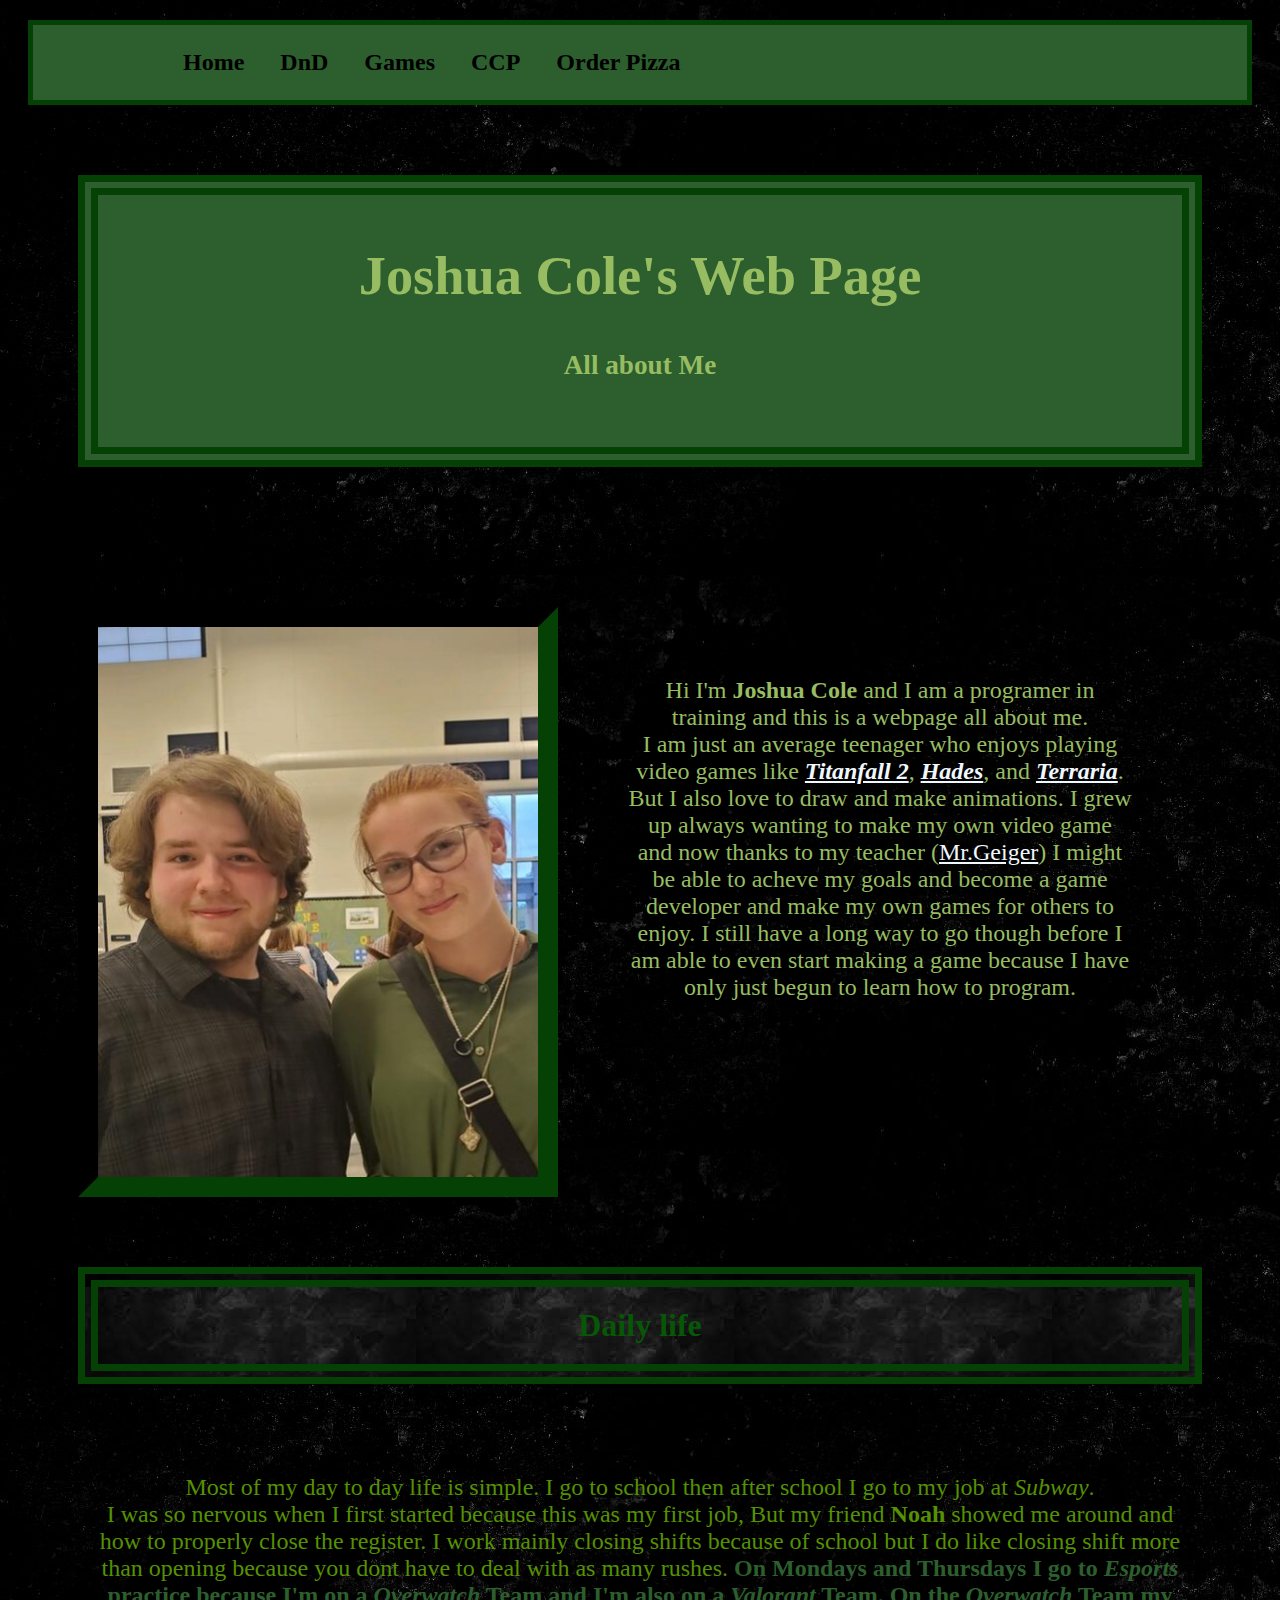
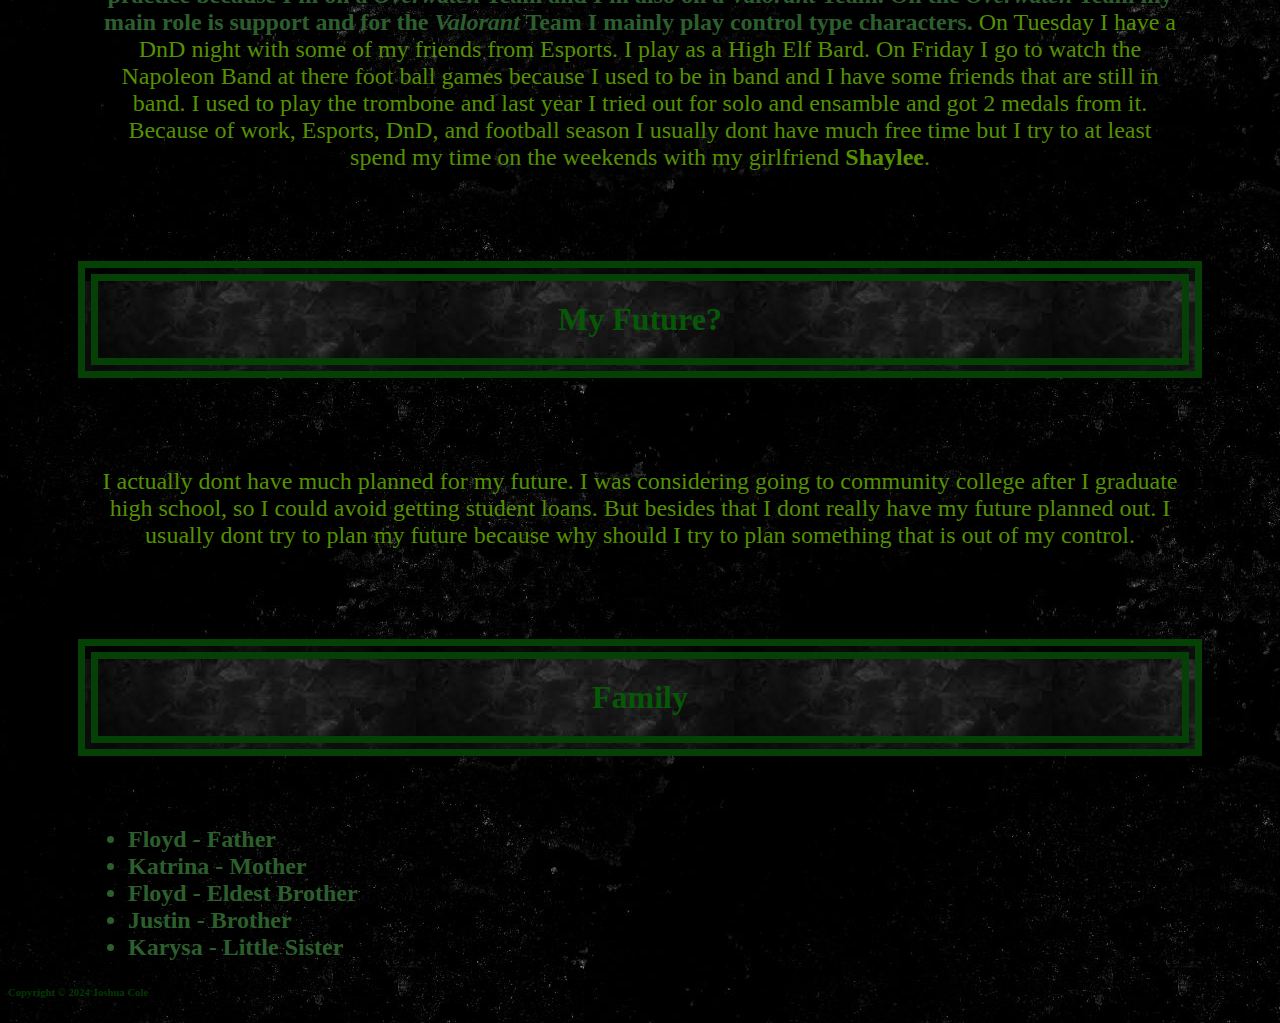
==== commit 7a211319: "Pizza Time" ====
--- a/index.html
+++ b/index.html
@@ -24,6 +24,7 @@
                 <li><a href="page2.html" title="DnD">DnD</a></li>
                 <li><a href="page3.html" title="Games">Games</a></li>
                 <li><a href="ccp.html" title="CCP corses">CCP</a></li>
+                <li><a href="PizzaForm.html" title="Order Pizza">Order Pizza</a></li>
             </ul>
         </nav>
 
--- a/mystyle.css
+++ b/mystyle.css
@@ -46,6 +46,7 @@
     font-weight: normal;
     margin: 70px;
     padding: 20px;
+    text-align: center;
 }
 
 ul {
@@ -90,13 +91,13 @@
     background-color: #2c5f2d;
     border: solid,5px,rgb(5, 65, 5);
     border-style:solid;
-    padding-left: 30px;
-    margin: 40px;
+    padding-right: 20px;
+    margin: 20px;
 }
 nav li
 {
     display: inline;
-    padding-left: 70px;
+    padding-left: 30px;
     line-height: 1em;
     list-style-type: none;
 }
@@ -149,4 +150,23 @@
 
 #Daily {
     
+}
+
+textarea{
+    border: solid 2px #065706;
+    border-collapse: collapse;
+    padding: 90px;
+    margin-left: 38%;
+}
+
+fieldset{
+    border: solid 2px #065706;
+    border-collapse: collapse;
+    width: 500px;
+    margin: auto;
+    margin-bottom: 40px;
+}
+
+#Email{
+    
 }